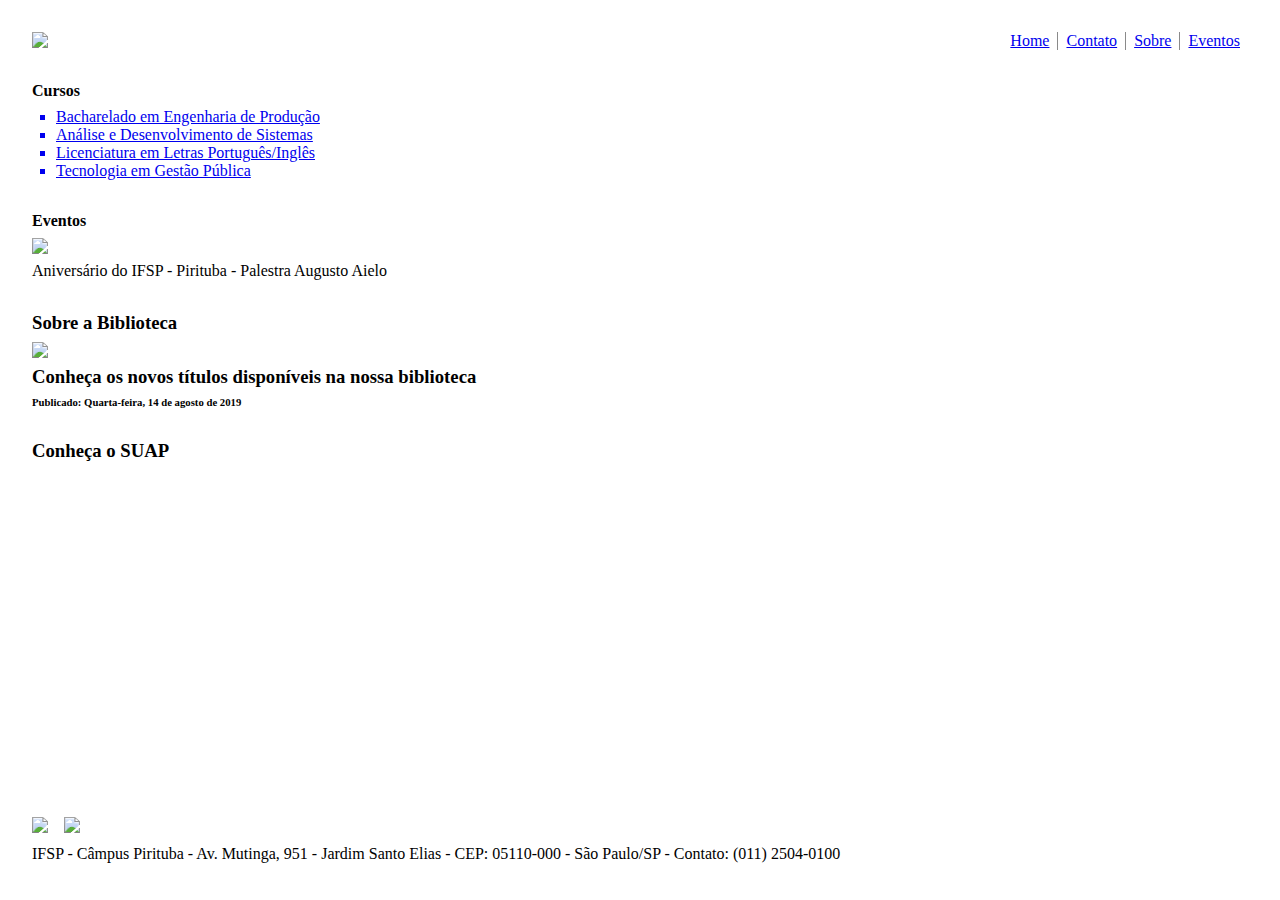
==== index.html @ bdda2036 "Initial commit" ====
<!DOCTYPE html>
<html>

<head>
  <meta charset="utf-8">
  <meta name="viewport" content="width=device-width">
  <title>Home</title>
  <link href="style.css" rel="stylesheet" type="text/css" />
</head>

<body>
  <!-- Menu Superior -->
  <header id="header_menu">
    <img src="https://raw.githubusercontent.com/DWBA4/dwba4_semana_imagens/master/Logo.jpg">
    <nav id="menu_container"></nav>
  </header>

  <!-- Seção de Cursos -->
  <div class="cursos">
    <h4>Cursos</h4>
    <ul>
      <a href="https://ptb.ifsp.edu.br/index.php/superiores/engenharia-de-producao">
        <li>Bacharelado em Engenharia de Produção</li>
      </a>
      <a href="/Sobre.html">
        <li>Análise e Desenvolvimento de Sistemas</li>
      </a>
      <a href="https://ptb.ifsp.edu.br/index.php/superiores/licenciatura-em-letras-portugues-ingles">
        <li>Licenciatura em Letras Português/Inglês</li>
      </a>
      <a href="https://ptb.ifsp.edu.br/index.php/superiores/tecnologia-em-gestao-publica">
        <li>Tecnologia em Gestão Pública</li>
      </a>
    </ul>
  </div>

  <!-- Seção de Eventos -->
  <div class="eventos">
    <h4>Eventos</h4>
    <img src="https://raw.githubusercontent.com/DWBA4/dwba4_semana_imagens/master/SEJA_RARO.jpg" width="350px">
    <p>Aniversário do IFSP - Pirituba - Palestra Augusto Aielo</p>
  </div>

  <!-- Seção de Biblioteca-->
  <div class="biblioteca">
    <h3>Sobre a Biblioteca</h3>
    <img src="https://raw.githubusercontent.com/DWBA4/dwba4_semana_imagens/master/library.jpeg" width="80px">
    <h3>Conheça os novos títulos disponíveis na nossa biblioteca</h3>
    <h6>Publicado: Quarta-feira, 14 de agosto de 2019</h6>
  </div>

  <!-- Vídeo -->
  <div class="video">
    <h3>Conheça o SUAP</h3>
    <iframe width="560" height="315" src="https://www.youtube.com/embed/yVbOcB1ryh0" title="YouTube video player"
      frameborder="0"
      allow="accelerometer; autoplay; clipboard-write; encrypted-media; gyroscope; picture-in-picture; web-share"
      allowfullscreen></iframe>
  </div>

  <footer id="footer">
    <span class="icones">
      <!-- Move to Top -->
      <a href="#top">
        <img src="https://github.com/DWBA4/dwba4_semana_imagens/blob/master/MoveTop.png?raw=true" width="32px">
      </a>

      <!-- Facebook -->
      <a href="https://www.facebook.com/ifsppirituba">
        <img src="https://github.com/DWBA4/dwba4_semana_imagens/blob/master/facebook.png?raw=true" width="32px">
      </a>
    </span>

    <p>IFSP - Câmpus Pirituba - Av. Mutinga, 951 - Jardim Santo Elias - CEP: 05110-000 - São Paulo/SP - Contato: (011)
      2504-0100</p>
  </footer>

  <!-- Utilizado para carregar o Menu.html na página -->
  <script src="script.js"></script>
</body>

</html>
---- style.css ----
/*RESET*/
* {
  padding: 0;
  margin: 0;
  box-sizing: border-box;
  list-style: none;
}

body {
  margin: 32px;
  display: flex;
  flex-direction: column;
  gap: 32px;
}

#header_menu {
  display: flex;
  justify-content: space-between;
}

#menu_container {
  display: flex;
  width: 100%;
  justify-content: flex-end;
}

#menu_container ul li {
  border-right: 1px solid #8a8a8a;
  padding: 0px 8px
}

#menu_container ul li:last-child {
  border-right: none;
}

.cursos {
  display: flex;
  flex-direction: column;
  gap: 8px;
}

.cursos ul li {
  list-style: square;
  margin-left: 24px;
}

.eventos {
  display: flex;
  flex-direction: column;
  gap: 8px;
}

.biblioteca {
  display: flex;
  flex-direction: column;
  gap: 8px;
}

.video {
  display: flex;
  flex-direction: column;
  gap: 8px;
}

#footer {
  display: flex;
  flex-direction: column;
  gap: 8px;
}

#footer .icones {
  display: flex;
  gap: 16px;
}
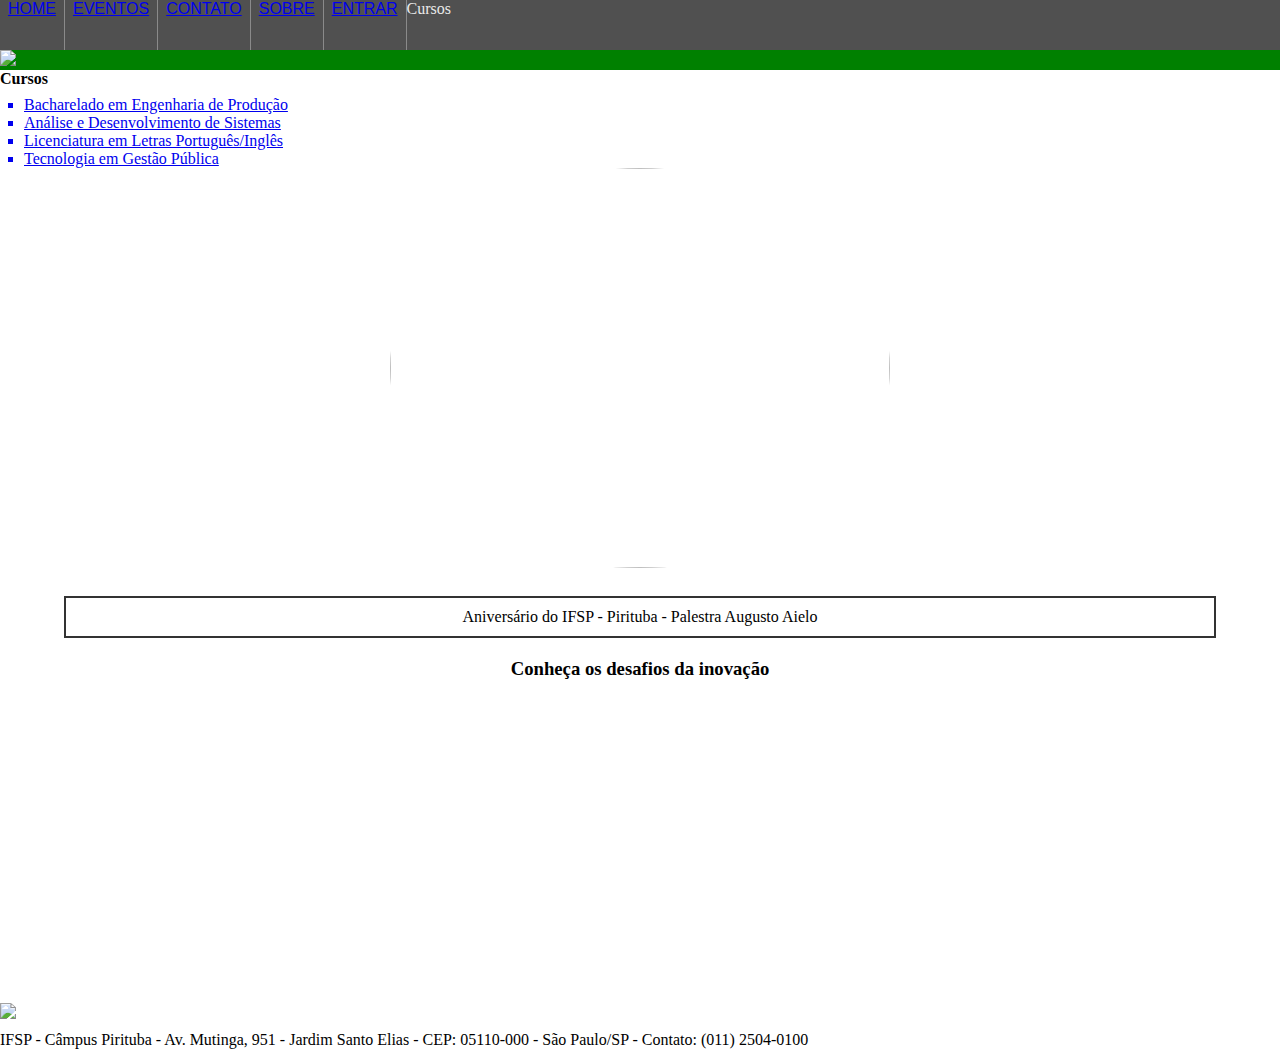
==== commit 802cc0c0: "commit" ====
--- a/index.html
+++ b/index.html
@@ -11,9 +11,12 @@
 <body>
   <!-- Menu Superior -->
   <header id="header_menu">
-    <img src="https://raw.githubusercontent.com/DWBA4/dwba4_semana_imagens/master/Logo.jpg">
     <nav id="menu_container"></nav>
   </header>
+
+  <div class="ifsp">
+    <img src="https://raw.githubusercontent.com/DWBA4/dwba4_semana_imagens/master/Logo.jpg" width="25%">
+  </div>
 
   <!-- Seção de Cursos -->
   <div class="cursos">
@@ -36,22 +39,13 @@
 
   <!-- Seção de Eventos -->
   <div class="eventos">
-    <h4>Eventos</h4>
-    <img src="https://raw.githubusercontent.com/DWBA4/dwba4_semana_imagens/master/SEJA_RARO.jpg" width="350px">
-    <p>Aniversário do IFSP - Pirituba - Palestra Augusto Aielo</p>
-  </div>
-
-  <!-- Seção de Biblioteca-->
-  <div class="biblioteca">
-    <h3>Sobre a Biblioteca</h3>
-    <img src="https://raw.githubusercontent.com/DWBA4/dwba4_semana_imagens/master/library.jpeg" width="80px">
-    <h3>Conheça os novos títulos disponíveis na nossa biblioteca</h3>
-    <h6>Publicado: Quarta-feira, 14 de agosto de 2019</h6>
+    <img class="imagem1" src="https://raw.githubusercontent.com/DWBA4/dwba4_semana_imagens/master/SEJA_RARO.jpg">
+    <p class="aniversario">Aniversário do IFSP - Pirituba - Palestra Augusto Aielo</p>
   </div>
 
   <!-- Vídeo -->
   <div class="video">
-    <h3>Conheça o SUAP</h3>
+    <h3>Conheça os desafios da inovação</h3>
     <iframe width="560" height="315" src="https://www.youtube.com/embed/yVbOcB1ryh0" title="YouTube video player"
       frameborder="0"
       allow="accelerometer; autoplay; clipboard-write; encrypted-media; gyroscope; picture-in-picture; web-share"
@@ -60,11 +54,6 @@
 
   <footer id="footer">
     <span class="icones">
-      <!-- Move to Top -->
-      <a href="#top">
-        <img src="https://github.com/DWBA4/dwba4_semana_imagens/blob/master/MoveTop.png?raw=true" width="32px">
-      </a>
-
       <!-- Facebook -->
       <a href="https://www.facebook.com/ifsppirituba">
         <img src="https://github.com/DWBA4/dwba4_semana_imagens/blob/master/facebook.png?raw=true" width="32px">
--- a/style.css
+++ b/style.css
@@ -7,30 +7,8 @@
 }
 
 body {
-  margin: 32px;
   display: flex;
   flex-direction: column;
-  gap: 32px;
-}
-
-#header_menu {
-  display: flex;
-  justify-content: space-between;
-}
-
-#menu_container {
-  display: flex;
-  width: 100%;
-  justify-content: flex-end;
-}
-
-#menu_container ul li {
-  border-right: 1px solid #8a8a8a;
-  padding: 0px 8px
-}
-
-#menu_container ul li:last-child {
-  border-right: none;
 }
 
 .cursos {
@@ -71,4 +49,101 @@
 #footer .icones {
   display: flex;
   gap: 16px;
+}
+
+#menu_container {
+  display: flex;
+  width: 100%;
+  height: 100%;
+  margin: 0px;
+  padding: 0px;
+}
+
+#menu_container ul li {
+  border-right: 1px solid #8a8a8a;
+  padding: 0px 8px;
+  text-align: center;
+  font-family: Aril, sans-serif;
+}
+
+#menu_container a:hover{
+  background-color: red;
+}
+
+#header_menu{
+  background: #505050;
+  width: 100%;
+  height: 50px;;
+  color: #fff;
+  margin: 0px;
+  padding: 0px;
+}
+
+.ifsp{
+  background: green;
+  color: #fff;
+  margin: 0px;
+  padding: 0px;
+}
+
+.imagem1{
+  border-radius: 100% / 100%;
+  width: 500px; 
+  height: 400px; 
+  
+}
+
+.eventos{
+  display: flex;
+  justify-content: center;
+  align-items: center;
+}
+
+.aniversario{
+  border: 2px solid #333;
+  padding: 10px; 
+  margin: 20px;
+  width: 90%;
+  display: flex;
+  justify-content: center;
+  align-items: center;
+}
+
+.video{
+  display: flex;
+  justify-content: center;
+  align-items: center;
+}
+
+.botao{
+  background-color: green;
+  padding: 5px;
+  margin: 5px;
+}
+
+.dropdown a {
+  text-decoration: none;
+  color: #e9e9e9;
+  cursor: pointer;
+}
+
+.dropdown-content {
+  display: none;
+  position: absolute;
+  background-color: #f9f9f9;
+  min-width: 280px;
+  box-shadow: 0px 8px 16px 0px rgba(0,0,0,0.2);
+  z-index: 999;
+}
+
+.dropdown-content a {
+  color: #221f1f;
+}
+
+.dropdown:hover .dropdown-content {
+  display: flex;
+  flex-direction: column;
+  gap: 8px;
+  border-radius: 8px;
+  padding: 8px 4px;
 }